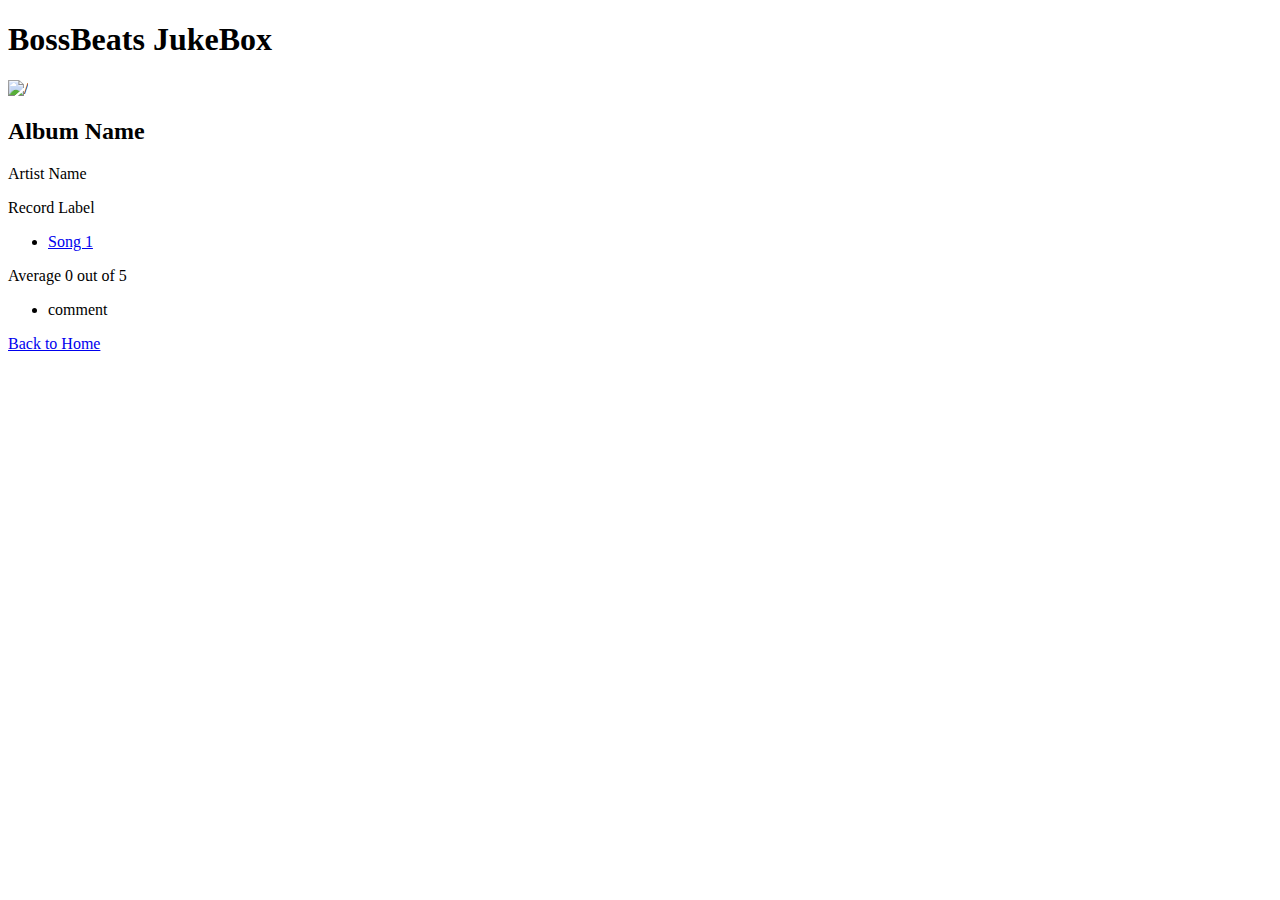
==== frontend-spa/Album.html @ 0eee5a17 "Added Prototypes" ====
<!DOCTYPE html>
<html lang="en">
<head>
    <meta charset="UTF-8">
    <meta http-equiv="X-UA-Compatible" content="IE=edge">
    <meta name="viewport" content="width=device-width, initial-scale=1.0">
    <title>Document</title>
</head>
<body>
    <div class="container">
        <header>
            <div class="header-container">
                <h1>BossBeats JukeBox</h1>
            </div>
        </header>
        <main>
            <div class="main-container">
                <section>
                    <div class="album">
                        <img src="/" alt="/">
                        <h2 class="album-name">Album Name</h2>
                        <p class="artist-name">Artist Name</p>
                        <p class="label">Record Label</p>
                        <ul class="song-list">
                            <li class="song"><a href=".">Song 1</a></li>
                        </ul>
                        <div class="rating-comment">
                            <p class="rating-average">Average 0 out of 5</p>
                            <ul class="comment-list">
                                <li class="comment">comment</li>
                            </ul>
                        </div>
                    </div>
                </section>
            </div>
        </main>
        <footer>
            <div class="footer-container">
                <a href="/">Back to Home</a>
            </div>
        </footer>
    </div>
</body>
</html>
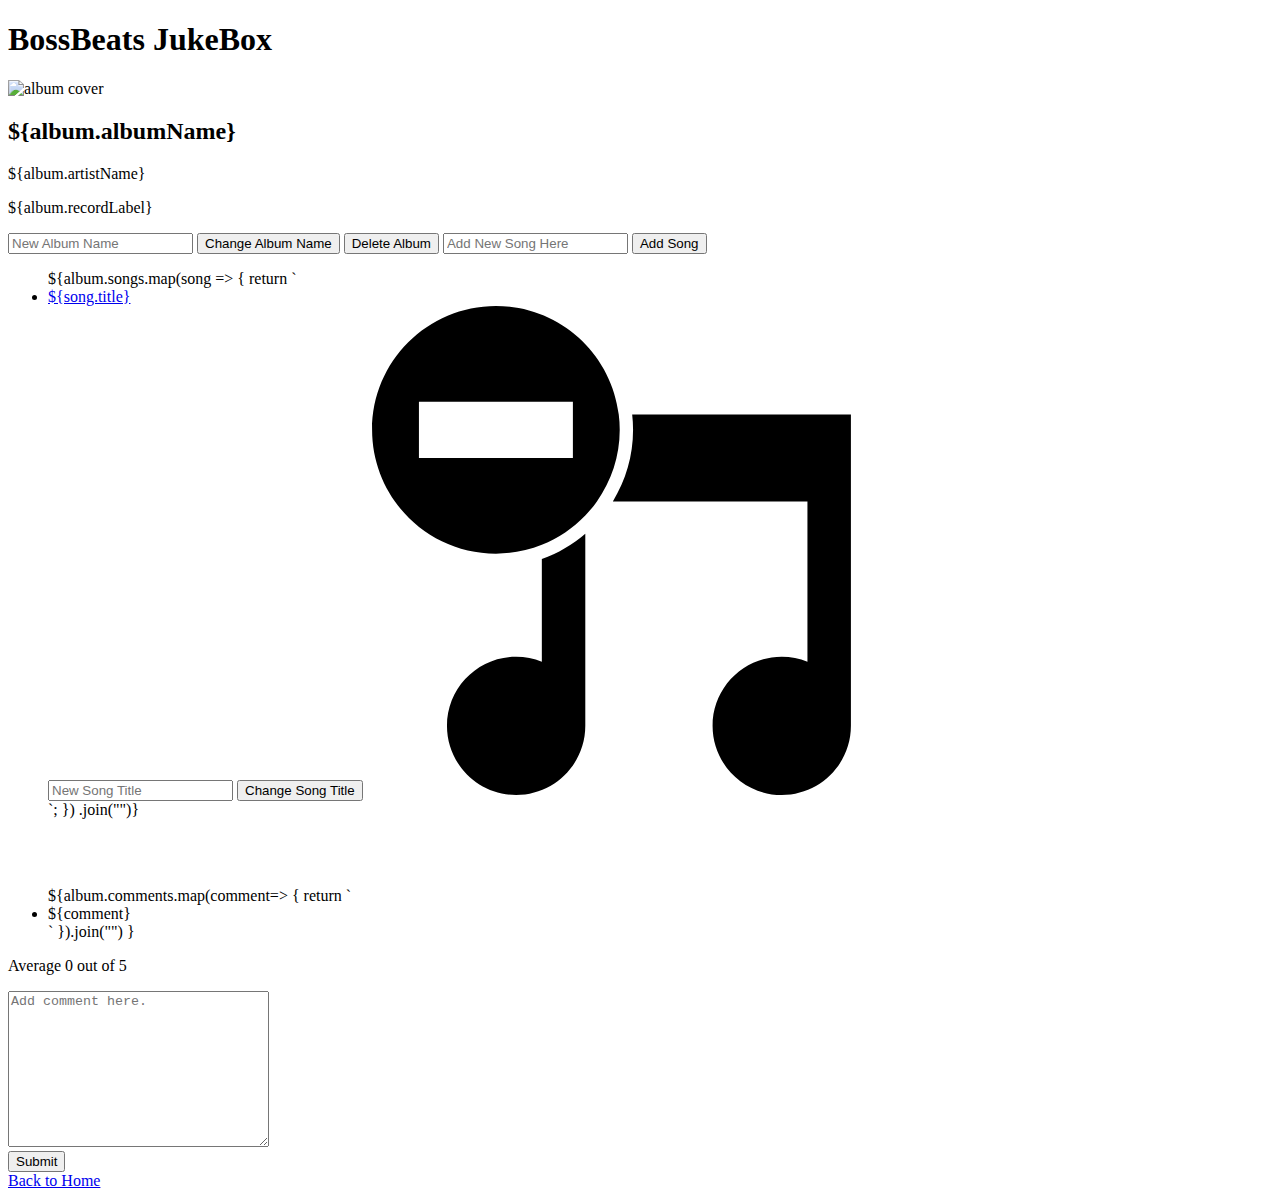
==== commit 410b5f4f: "Started album view styles" ====
--- a/frontend-spa/Album.html
+++ b/frontend-spa/Album.html
@@ -14,25 +14,66 @@
             </div>
         </header>
         <main>
-            <div class="main-container">
-                <section>
+            <div class="main-container-album">
                     <div class="album">
-                        <img src="/" alt="/">
-                        <h2 class="album-name">Album Name</h2>
-                        <p class="artist-name">Artist Name</p>
-                        <p class="label">Record Label</p>
-                        <ul class="song-list">
-                            <li class="song"><a href=".">Song 1</a></li>
+                        <div class="album-img">
+                        <img src="${album.imgUrl}" alt="album cover">
+                        <h2 class="album-name">${album.albumName}</h2>
+                        <p class="artist-name">${album.artistName}</p>
+                        <p class="label">${album.recordLabel}</p>
+                        <input class="id" type="hidden" value="${album.id}">
+                        <div class="edit-album">
+                            <input type="text" class="change-album-name" placeholder="New Album Name">
+                            <button class = "change-album-name-button">Change Album Name</button>
+                            <button class = "delete-button">Delete Album</button>
+                            <input type="text" class="add-song" placeholder="Add New Song Here">
+                            <button class="add-song-button">Add Song</button>
+                            </div>
+                    </div>
+                    <div class="songs">
+                        <ul>
+                        ${album.songs.map(song => {
+                            return `
+                                <div class = "song-list">
+                                    <li class="song"><a href=".">${song.title}</a></li>
+                                    <input type="hidden" class="id-field" value="${song.id}">
+                                    
+                                    <input type="text" id="change-song-title" placeholder="New Song Title">
+                                    <button class="change-song-title-button">Change Song Title</button>
+                                    <img class="delete-song-button" src="/frontend-spa/src/Images/delete-song-interface-symbol-svgrepo-com.svg" alt="delete song">
+            
+                                </div>
+                                `;
+                          })
+                          .join("")}
                         </ul>
+                    </div>
+                        <br>
+                        <br>
+
+            </div> 
                         <div class="rating-comment">
+                           
+        
+                            <ul class="comment-list">
+                            ${album.comments.map(comment=> {
+                                return `
+                                    <li class="comment">${comment}</li>
+                                `
+                            }).join("")
+                        }
+                               
+                            </ul> 
                             <p class="rating-average">Average 0 out of 5</p>
-                            <ul class="comment-list">
-                                <li class="comment">comment</li>
-                            </ul>
+                            <textarea name="comment" id="comment" cols="30" rows="10" placeholder="Add comment here."></textarea>
+                            <br>
+                            <button class="submit-comment">Submit</button>
                         </div>
-                    </div>
-                </section>
-            </div>
+                    
+               
+        
+           
+           
         </main>
         <footer>
             <div class="footer-container">
